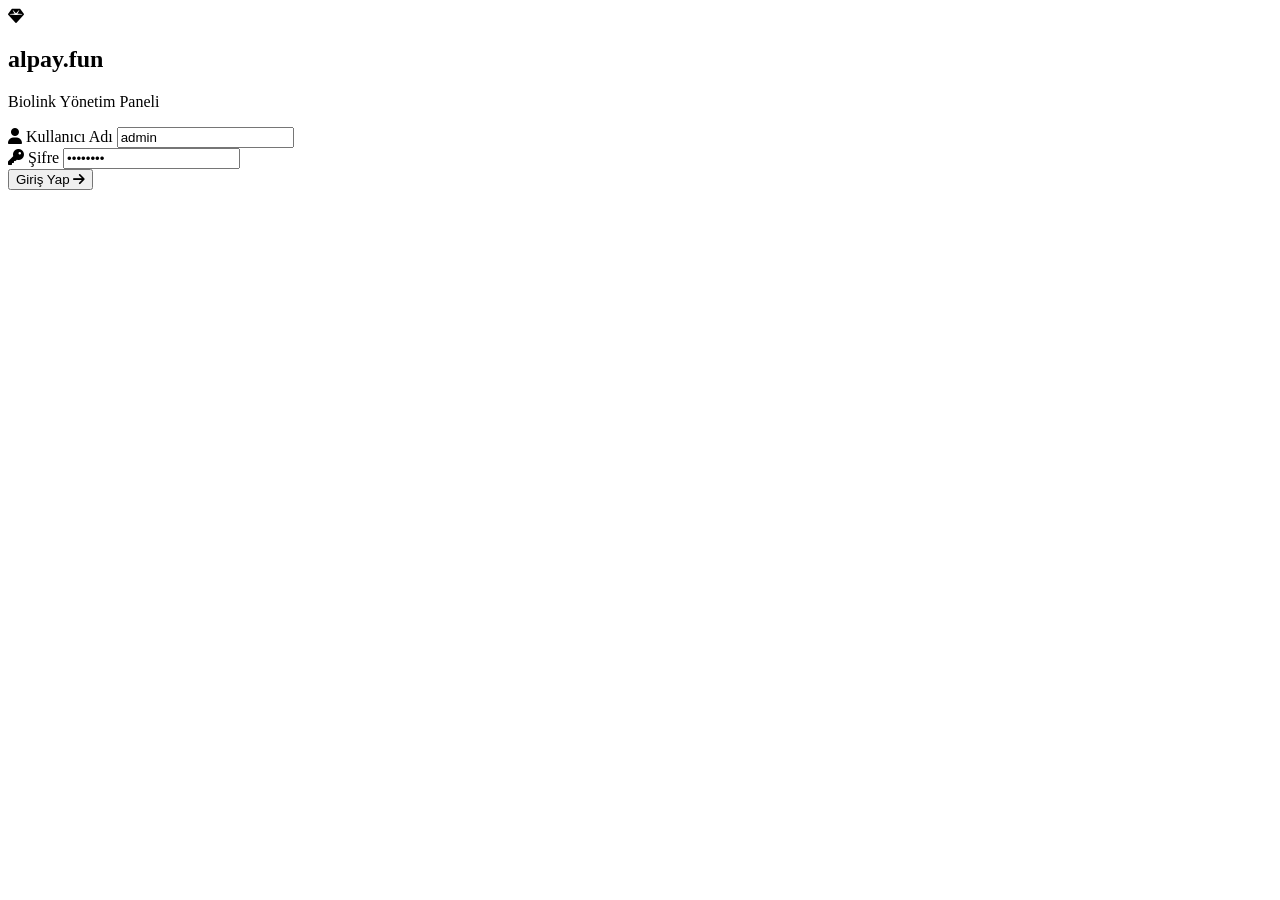
==== public/admin.html @ f8e191e5 "Add files via upload" ====
<!DOCTYPE html>
<html lang="tr">
<head>
  <meta charset="UTF-8">
  <meta name="viewport" content="width=device-width, initial-scale=1.0">
  <title>Admin Paneli | alpay.fun</title>
  <!-- Favicon -->
  <link rel="icon" type="image/svg+xml" href="data:image/svg+xml,<svg xmlns='http://www.w3.org/2000/svg' viewBox='0 0 24 24' fill='%238b5cf6'><path d='M12 2L2 7l10 5 10-5-10-5zM2 17l10 5 10-5M2 12l10 5 10-5'/></svg>">
  <!-- Fonts -->
  <link rel="preconnect" href="https://fonts.googleapis.com">
  <link rel="preconnect" href="https://fonts.gstatic.com" crossorigin>
  <link href="https://fonts.googleapis.com/css2?family=Inter:wght@300;400;500;600;700&family=Outfit:wght@500;600;700;800&family=JetBrains+Mono:wght@400;500;600&display=swap" rel="stylesheet">
  <!-- FontAwesome -->
  <link rel="stylesheet" href="https://cdnjs.cloudflare.com/ajax/libs/font-awesome/6.5.1/css/all.min.css">
  <!-- Chart.js for Analytics -->
  <script src="https://cdn.jsdelivr.net/npm/chart.js"></script>
  <!-- SortableJS for Drag & Drop -->
  <script src="https://cdn.jsdelivr.net/npm/sortablejs@latest/Sortable.min.js"></script>
  <!-- Admin Stylesheet -->
  <link rel="stylesheet" href="/css/admin.css">
</head>
<body>

  <!-- Login Modal / Screen -->
  <div id="login-screen" class="login-screen">
    <div class="login-card">
      <div class="login-header">
        <div class="login-logo">
          <i class="fa-solid fa-gem"></i>
        </div>
        <h2>alpay.fun</h2>
        <p>Biolink Yönetim Paneli</p>
      </div>

      <form id="login-form" class="login-form">
        <div class="input-group">
          <label><i class="fa-solid fa-user"></i> Kullanıcı Adı</label>
          <input type="text" id="login-username" value="admin" required autocomplete="username">
        </div>

        <div class="input-group">
          <label><i class="fa-solid fa-key"></i> Şifre</label>
          <input type="password" id="login-password" value="admin123" required autocomplete="current-password">
        </div>

        <button type="submit" class="btn-primary btn-block" id="login-submit-btn">
          <span>Giriş Yap</span>
          <i class="fa-solid fa-arrow-right"></i>
        </button>

        <div id="login-error" class="error-msg" style="display: none;"></div>
      </form>
    </div>
  </div>

  <!-- Main Admin Dashboard Container -->
  <div id="admin-app" class="admin-app" style="display: none;">
    
    <!-- Top Navbar -->
    <header class="admin-header">
      <div class="header-left">
        <div class="brand">
          <i class="fa-solid fa-gem brand-icon"></i>
          <span>alpay.fun</span>
          <span class="brand-badge">ADMIN</span>
        </div>
      </div>

      <div class="header-actions">
        <button id="toggle-preview-btn" class="btn-secondary btn-sm" title="Canlı Önizlemeyi Aç/Kapat">
          <i class="fa-solid fa-mobile-screen"></i>
          <span class="btn-text">Canlı Önizleme</span>
        </button>
        <a href="/" target="_blank" class="btn-secondary btn-sm" title="Siteyi Yeni Sekmede Aç">
          <i class="fa-solid fa-arrow-up-right-from-square"></i>
          <span class="btn-text">Siteyi Gör</span>
        </a>
        <button id="logout-btn" class="btn-danger btn-sm" title="Çıkış Yap">
          <i class="fa-solid fa-arrow-right-from-bracket"></i>
          <span class="btn-text">Çıkış</span>
        </button>
      </div>
    </header>

    <!-- Layout Grid: Sidebar + Main Content + Live Preview -->
    <div class="admin-body">

      <!-- Left Sidebar Navigation -->
      <aside class="admin-sidebar">
        <nav class="nav-menu">
          <button class="nav-tab active" data-tab="tab-dashboard">
            <i class="fa-solid fa-chart-pie"></i>
            <span>İstatistikler</span>
          </button>
          <button class="nav-tab" data-tab="tab-profile">
            <i class="fa-solid fa-user-gear"></i>
            <span>Profil & Rozetler</span>
          </button>
          <button class="nav-tab" data-tab="tab-background">
            <i class="fa-solid fa-photo-film"></i>
            <span>Arka Plan & Medya</span>
          </button>
          <button class="nav-tab" data-tab="tab-audio">
            <i class="fa-solid fa-music"></i>
            <span>Müzik & Ses</span>
          </button>
          <button class="nav-tab" data-tab="tab-typewriter">
            <i class="fa-solid fa-terminal"></i>
            <span>Typewriter Efekti</span>
          </button>
          <button class="nav-tab" data-tab="tab-links">
            <i class="fa-solid fa-link"></i>
            <span>Sosyal & Özel Linkler</span>
          </button>
          <button class="nav-tab" data-tab="tab-theme">
            <i class="fa-solid fa-wand-magic-sparkles"></i>
            <span>Tema & Efektler</span>
          </button>
          <button class="nav-tab" data-tab="tab-security">
            <i class="fa-solid fa-shield-halved"></i>
            <span>Güvenlik & Yedek</span>
          </button>
        </nav>
      </aside>

      <!-- Central Content Area -->
      <main class="admin-content">

        <!-- 1. DASHBOARD TAB -->
        <section id="tab-dashboard" class="tab-pane active">
          <div class="pane-header">
            <h2>Genel Bakış & İstatistikler</h2>
            <p>Biolink sayfanızın anlık ziyaret ve link tıklama metrikleri</p>
          </div>

          <!-- Stats Cards Grid -->
          <div class="stats-grid">
            <div class="stat-card">
              <div class="stat-icon icon-views"><i class="fa-solid fa-eye"></i></div>
              <div class="stat-info">
                <span class="stat-title">Toplam Görüntülenme</span>
                <span class="stat-value" id="stat-total-views">0</span>
              </div>
            </div>

            <div class="stat-card">
              <div class="stat-icon icon-users"><i class="fa-solid fa-users"></i></div>
              <div class="stat-info">
                <span class="stat-title">Tekil Ziyaretçi</span>
                <span class="stat-value" id="stat-unique-visitors">0</span>
              </div>
            </div>

            <div class="stat-card">
              <div class="stat-icon icon-clicks"><i class="fa-solid fa-arrow-pointer"></i></div>
              <div class="stat-info">
                <span class="stat-title">Toplam Link Tıklaması</span>
                <span class="stat-value" id="stat-total-clicks">0</span>
              </div>
            </div>
          </div>

          <!-- Chart Section -->
          <div class="admin-card">
            <h3><i class="fa-solid fa-chart-line"></i> Son 7 Günlük Ziyaret Grafiği</h3>
            <div class="chart-wrapper">
              <canvas id="views-chart"></canvas>
            </div>
          </div>

          <!-- Top Clicked Links Table -->
          <div class="admin-card">
            <h3><i class="fa-solid fa-fire"></i> En Çok Tıklanan Bağlantılar</h3>
            <div class="table-responsive">
              <table class="data-table">
                <thead>
                  <tr>
                    <th>Tür</th>
                    <th>Başlık</th>
                    <th>Hedef URL</th>
                    <th>Tıklama Sayısı</th>
                  </tr>
                </thead>
                <tbody id="top-links-tbody">
                  <!-- Dynamic rows -->
                </tbody>
              </table>
            </div>
          </div>
        </section>

        <!-- 2. PROFILE TAB -->
        <section id="tab-profile" class="tab-pane">
          <div class="pane-header">
            <h2>Profil & Rozet Ayarları</h2>
            <p>Kullanıcı adı, avatar, biyografi ve rozetleri düzenleyin</p>
          </div>

          <form id="profile-form" class="settings-form">
            <div class="form-grid">

              <!-- Avatar Uploader -->
              <div class="form-group full-width">
                <label>Profil Fotoğrafı / Hareketli GIF</label>
                <div class="avatar-upload-box">
                  <img id="avatar-preview-img" src="" alt="Avatar Preview" class="avatar-thumb">
                  <div class="upload-controls">
                    <input type="text" id="setting-avatar-url" placeholder="Görsel veya GIF URL'si girin..." class="form-control">
                    <div class="file-upload-btn-wrapper">
                      <label class="btn-secondary btn-sm" for="avatar-file-input">
                        <i class="fa-solid fa-cloud-arrow-up"></i> Dosya Yükle (Fotoğraf / GIF)
                      </label>
                      <input type="file" id="avatar-file-input" accept="image/*" style="display: none;">
                    </div>
                  </div>
                </div>
              </div>

              <div class="form-group">
                <label>Görünen Ad</label>
                <input type="text" id="setting-display-name" class="form-control" placeholder="Örn: Alpay">
              </div>

              <div class="form-group">
                <label>Kullanıcı Adı (Handle)</label>
                <input type="text" id="setting-username" class="form-control" placeholder="Örn: alpay">
              </div>

              <div class="form-group">
                <label>Konum (Location)</label>
                <input type="text" id="setting-location" class="form-control" placeholder="Örn: Istanbul, TR">
              </div>

              <div class="form-group">
                <label>Avatar Işıma / Neon Rengi</label>
                <div class="color-picker-group">
                  <input type="color" id="setting-avatar-glow" class="color-input">
                  <input type="text" id="setting-avatar-glow-text" class="form-control color-text">
                </div>
              </div>

              <div class="form-group full-width">
                <label>Biyografi / Açıklama</label>
                <textarea id="setting-bio" rows="3" class="form-control" placeholder="Kendinizden veya projelerinizden bahsedin..."></textarea>
              </div>

              <!-- Badges Checklist -->
              <div class="form-group full-width">
                <label>Profil Rozetleri</label>
                <div class="badges-selector">
                  <label class="badge-checkbox-label">
                    <input type="checkbox" name="badges" value="diamond">
                    <span class="badge-pill"><i class="fa-solid fa-gem" style="color: #c084fc;"></i> Elmas (Diamond)</span>
                  </label>
                  <label class="badge-checkbox-label">
                    <input type="checkbox" name="badges" value="verified">
                    <span class="badge-pill"><i class="fa-solid fa-shield-halved"></i> Doğrulanmış</span>
                  </label>
                  <label class="badge-checkbox-label">
                    <input type="checkbox" name="badges" value="vip">
                    <span class="badge-pill"><i class="fa-solid fa-star"></i> VIP</span>
                  </label>
                  <label class="badge-checkbox-label">
                    <input type="checkbox" name="badges" value="crown">
                    <span class="badge-pill"><i class="fa-solid fa-crown"></i> Crown / Sahip</span>
                  </label>
                  <label class="badge-checkbox-label">
                    <input type="checkbox" name="badges" value="sparkles">
                    <span class="badge-pill"><i class="fa-solid fa-wand-magic-sparkles"></i> Parıltı</span>
                  </label>
                  <label class="badge-checkbox-label">
                    <input type="checkbox" name="badges" value="flame">
                    <span class="badge-pill"><i class="fa-solid fa-fire-flame-curved"></i> Alev</span>
                  </label>
                </div>
              </div>

            </div>

            <div class="form-footer">
              <button type="submit" class="btn-primary">
                <i class="fa-solid fa-floppy-disk"></i> Değişiklikleri Kaydet
              </button>
            </div>
          </form>
        </section>

        <!-- 3. BACKGROUND TAB -->
        <section id="tab-background" class="tab-pane">
          <div class="pane-header">
            <h2>Arka Plan & Medya Ayarları</h2>
            <p>Video döngüsü (mp4/webm), hareketli GIF veya yüksek kaliteli görsel ekleyin</p>
          </div>

          <form id="background-form" class="settings-form">
            <div class="form-grid">

              <div class="form-group">
                <label>Arka Plan Medya Türü</label>
                <select id="setting-bg-type" class="form-control">
                  <option value="video">MP4 / WebM Video Döngüsü</option>
                  <option value="gif">Hareketli GIF</option>
                  <option value="image">Statik Görsel / Fotoğraf</option>
                  <option value="color">Dinamik Renk / Degrade</option>
                </select>
              </div>

              <div class="form-group full-width">
                <label>Arka Plan Medya URL'si veya Dosyası</label>
                <div class="upload-controls">
                  <input type="text" id="setting-bg-url" class="form-control" placeholder="Video, GIF veya Görsel URL'si...">
                  <div class="file-upload-btn-wrapper">
                    <label class="btn-secondary btn-sm" for="bg-file-input">
                      <i class="fa-solid fa-cloud-arrow-up"></i> Medya Yükle (Video/GIF/Görsel)
                    </label>
                    <input type="file" id="bg-file-input" accept="video/mp4,video/webm,image/*" style="display: none;">
                  </div>
                </div>
              </div>

              <div class="form-group">
                <label>Arka Plan Bulanıklığı (Blur: <span id="blur-val-label">5px</span>)</label>
                <input type="range" id="setting-bg-blur" min="0" max="25" step="1" value="5" class="slider-control">
              </div>

              <div class="form-group">
                <label>Karartma Katmanı Opaklığı (<span id="overlay-val-label">%60</span>)</label>
                <input type="range" id="setting-bg-overlay" min="0" max="0.9" step="0.05" value="0.6" class="slider-control">
              </div>

              <div class="form-group full-width">
                <label>Giriş Perdesi Metni ("Click to Enter")</label>
                <input type="text" id="setting-enter-text" class="form-control" placeholder="[ TIKLA VE GİRİŞ YAP ]">
              </div>

              <div class="form-group">
                <label class="checkbox-container">
                  <input type="checkbox" id="setting-enter-overlay-enabled">
                  <span class="checkbox-custom"></span>
                  Giriş perdesi (Click to enter) aktif olsun
                </label>
              </div>

            </div>

            <div class="form-footer">
              <button type="submit" class="btn-primary">
                <i class="fa-solid fa-floppy-disk"></i> Arka Planı Kaydet
              </button>
            </div>
          </form>
        </section>

        <!-- 4. AUDIO TAB -->
        <section id="tab-audio" class="tab-pane">
          <div class="pane-header">
            <h2>Müzik & Ses Ayarları</h2>
            <p>Sayfa açılışında çalan arka plan müziğini ve çaları yönetin</p>
          </div>

          <form id="audio-form" class="settings-form">
            <div class="form-grid">

              <div class="form-group full-width">
                <label>Müzik Dosyası (MP3 / WAV / OGG) veya URL</label>
                <div class="upload-controls">
                  <input type="text" id="setting-audio-url" class="form-control" placeholder="https://.../song.mp3">
                  <div class="file-upload-btn-wrapper">
                    <label class="btn-secondary btn-sm" for="audio-file-input">
                      <i class="fa-solid fa-cloud-arrow-up"></i> MP3 / Ses Dosyası Yükle
                    </label>
                    <input type="file" id="audio-file-input" accept="audio/*" style="display: none;">
                  </div>
                </div>
              </div>

              <div class="form-group">
                <label>Şarkı Başlığı</label>
                <input type="text" id="setting-audio-title" class="form-control" placeholder="Örn: Midnight Resonance">
              </div>

              <div class="form-group">
                <label>Sanatçı Adı</label>
                <input type="text" id="setting-audio-artist" class="form-control" placeholder="Örn: Synthwave Beats">
              </div>

              <div class="form-group">
                <label class="checkbox-container">
                  <input type="checkbox" id="setting-audio-autoplay">
                  <span class="checkbox-custom"></span>
                  Giriş tıklandığında otomatik çalmaya başla
                </label>
              </div>

              <div class="form-group">
                <label class="checkbox-container">
                  <input type="checkbox" id="setting-show-audio-player">
                  <span class="checkbox-custom"></span>
                  Müzik çalar çubuğunu göster
                </label>
              </div>

            </div>

            <div class="form-footer">
              <button type="submit" class="btn-primary">
                <i class="fa-solid fa-floppy-disk"></i> Ses Ayarlarını Kaydet
              </button>
            </div>
          </form>
        </section>

        <!-- 5. TYPEWRITER TAB -->
        <section id="tab-typewriter" class="tab-pane">
          <div class="pane-header">
            <h2>Typewriter (Dönen Yazılar) Ayarları</h2>
            <p>Profil fotoğrafının altında sırayla harf harf yazılıp silinen metinler</p>
          </div>

          <form id="typewriter-form" class="settings-form">
            
            <div class="admin-card mb-4">
              <div class="typewriter-phrases-header">
                <h3>Yazı Listesi</h3>
                <button type="button" id="add-phrase-btn" class="btn-secondary btn-sm">
                  <i class="fa-solid fa-plus"></i> Yeni Yazı Ekle
                </button>
              </div>
              <div id="phrases-list-container" class="phrases-list-container">
                <!-- Dynamic phrase inputs -->
              </div>
            </div>

            <div class="form-grid">
              <div class="form-group">
                <label>Yazma Hızı (<span id="type-speed-val">75ms</span>)</label>
                <input type="range" id="setting-type-speed" min="20" max="200" step="5" value="75" class="slider-control">
              </div>

              <div class="form-group">
                <label>Silme Hızı (<span id="delete-speed-val">40ms</span>)</label>
                <input type="range" id="setting-delete-speed" min="10" max="100" step="5" value="40" class="slider-control">
              </div>

              <div class="form-group">
                <label>Bekleme Süresi (<span id="delay-val">1800ms</span>)</label>
                <input type="range" id="setting-type-delay" min="500" max="5000" step="100" value="1800" class="slider-control">
              </div>
            </div>

            <div class="form-footer">
              <button type="submit" class="btn-primary">
                <i class="fa-solid fa-floppy-disk"></i> Typewriter Ayarlarını Kaydet
              </button>
            </div>
          </form>
        </section>

        <!-- 6. LINKS & SOCIALS TAB -->
        <section id="tab-links" class="tab-pane">
          <div class="pane-header">
            <div class="header-with-btn">
              <div>
                <h2>Sosyal Medya & Özel Linkler</h2>
                <p>Logoları değiştirin, yeni bağlantılar ekleyin ve sıralamayı sürükleyerek ayarlayın</p>
              </div>
              <button id="open-add-link-modal-btn" class="btn-primary">
                <i class="fa-solid fa-plus"></i> Yeni Link Ekle
              </button>
            </div>
          </div>

          <!-- Social Links Subsection -->
          <div class="admin-card mb-4">
            <div class="links-section-header">
              <h3><i class="fa-solid fa-share-nodes"></i> Sosyal Medya İkon Çubuğu</h3>
              <span class="section-hint">Sıralamak için kartları sürükleyip bırakın</span>
            </div>
            <div id="social-links-sortable" class="sortable-links-list">
              <!-- Dynamic social links -->
            </div>
          </div>

          <!-- Custom Links Subsection -->
          <div class="admin-card">
            <div class="links-section-header">
              <h3><i class="fa-solid fa-rectangle-list"></i> Özel Kart Bağlantıları</h3>
              <span class="section-hint">Sıralamak için kartları sürükleyip bırakın</span>
            </div>
            <div id="custom-links-sortable" class="sortable-links-list">
              <!-- Dynamic custom links -->
            </div>
          </div>
        </section>

        <!-- 7. THEME TAB -->
        <section id="tab-theme" class="tab-pane">
          <div class="pane-header">
            <h2>Tema & Görsel Efektler</h2>
            <p>Vurgu renkleri, parçacık animasyonları ve imleç efektleri</p>
          </div>

          <form id="theme-form" class="settings-form">
            <div class="form-grid">

              <div class="form-group">
                <label>Ana Vurgu (Neon) Rengi</label>
                <div class="color-picker-group">
                  <input type="color" id="setting-accent-color" class="color-input">
                  <input type="text" id="setting-accent-color-text" class="form-control color-text">
                </div>
              </div>

              <div class="form-group">
                <label>Parçacık Efekti</label>
                <select id="setting-particles-effect" class="form-control">
                  <option value="snow">Kar Yağışı (Snow)</option>
                  <option value="stars">Yıldızlar (Twinkling Stars)</option>
                  <option value="fireflies">Ateşböcekleri (Fireflies)</option>
                  <option value="rain">Siber Yağmur (Cyber Rain)</option>
                  <option value="none">Kapalı</option>
                </select>
              </div>

              <div class="form-group">
                <label>Profil Kartı Bulanıklığı (<span id="card-blur-val">20px</span>)</label>
                <input type="range" id="setting-card-blur" min="0" max="40" step="2" value="20" class="slider-control">
              </div>

              <div class="form-group">
                <label>Profil Kartı Opaklığı (<span id="card-opacity-val">%55</span>)</label>
                <input type="range" id="setting-card-opacity" min="0.1" max="0.95" step="0.05" value="0.55" class="slider-control">
              </div>

              <div class="form-group">
                <label class="checkbox-container">
                  <input type="checkbox" id="setting-cursor-trail">
                  <span class="checkbox-custom"></span>
                  Fareyi takip eden neon ışıltı (Cursor Trail)
                </label>
              </div>

              <div class="form-group">
                <label class="checkbox-container">
                  <input type="checkbox" id="setting-show-view-counter">
                  <span class="checkbox-custom"></span>
                  Biolink sayfasında ziyaretçi sayacı rozetini göster
                </label>
              </div>

            </div>

            <div class="form-footer">
              <button type="submit" class="btn-primary">
                <i class="fa-solid fa-floppy-disk"></i> Tema Ayarlarını Kaydet
              </button>
            </div>
          </form>
        </section>

        <!-- 8. SECURITY & BACKUP TAB -->
        <section id="tab-security" class="tab-pane">
          <div class="pane-header">
            <h2>Güvenlik & Yedekleme</h2>
            <p>Admin şifresini değiştirin, tüm konfigürasyonu dışa/içe aktarın</p>
          </div>

          <!-- Password Change Form -->
          <div class="admin-card mb-4">
            <h3><i class="fa-solid fa-key"></i> Şifre Değiştir</h3>
            <form id="password-form" class="settings-form">
              <div class="form-grid">
                <div class="form-group">
                  <label>Mevcut Şifre</label>
                  <input type="password" id="pass-current" class="form-control" required autocomplete="current-password">
                </div>
                <div class="form-group">
                  <label>Yeni Şifre (En az 6 karakter)</label>
                  <input type="password" id="pass-new" class="form-control" required minlength="6" autocomplete="new-password">
                </div>
              </div>
              <button type="submit" class="btn-primary">
                <i class="fa-solid fa-lock"></i> Şifreyi Güncelle
              </button>
            </form>
          </div>

          <!-- Backup & Restore -->
          <div class="admin-card mb-4">
            <h3><i class="fa-solid fa-database"></i> Yedekleme & Geri Yükleme</h3>
            <p class="card-desc">Tüm profil ayarlarınızı, linklerinizi ve temayı tek tıkla JSON olarak yedekleyin veya geri yükleyin.</p>
            
            <div class="backup-actions">
              <a href="/api/admin/export" class="btn-secondary" download="guns_biolink_backup.json">
                <i class="fa-solid fa-download"></i> Yedek Dosyasını İndir (Export)
              </a>

              <div class="file-upload-btn-wrapper">
                <label class="btn-secondary" for="import-file-input">
                  <i class="fa-solid fa-upload"></i> Yedekten Geri Yükle (Import)
                </label>
                <input type="file" id="import-file-input" accept=".json" style="display: none;">
              </div>
            </div>
          </div>

          <!-- Reset Analytics -->
          <div class="admin-card danger-card">
            <h3><i class="fa-solid fa-triangle-exclamation"></i> İstatistikleri Sıfırla</h3>
            <p class="card-desc">Tüm ziyaret ve link tıklama kayıtlarını temizler. Bu işlem geri alınamaz.</p>
            <button type="button" id="reset-analytics-btn" class="btn-danger">
              <i class="fa-solid fa-trash-can"></i> Tüm İstatistikleri Sıfırla
            </button>
          </div>
        </section>

      </main>

      <!-- Right Side Live Preview Container -->
      <aside id="preview-sidebar" class="preview-sidebar">
        <div class="preview-header">
          <span><i class="fa-solid fa-eye"></i> Canlı Önizleme</span>
          <button id="refresh-preview-btn" class="btn-icon" title="Yenile">
            <i class="fa-solid fa-rotate-right"></i>
          </button>
        </div>
        <div class="phone-frame">
          <iframe id="preview-iframe" src="/" title="Live Preview"></iframe>
        </div>
      </aside>

    </div>
  </div>

  <!-- Link Add / Edit Modal -->
  <div id="link-modal" class="modal-overlay" style="display: none;">
    <div class="modal-card">
      <div class="modal-header">
        <h3 id="modal-title">Yeni Link Ekle</h3>
        <button id="close-modal-btn" class="modal-close-btn">&times;</button>
      </div>

      <form id="link-form" class="modal-form">
        <input type="hidden" id="modal-link-id">

        <div class="form-group">
          <label>Link Türü</label>
          <select id="modal-link-type" class="form-control">
            <option value="0">Özel Kart Bağlantısı (Açıklamalı & Buton)</option>
            <option value="1">Sosyal Medya İkon Çubuğu</option>
          </select>
        </div>

        <div class="form-group">
          <label>Başlık</label>
          <input type="text" id="modal-link-title" class="form-control" placeholder="Örn: Discord Sunucum" required>
        </div>

        <div class="form-group" id="modal-subtitle-group">
          <label>Alt Başlık / Rozet Metni (Opsiyonel)</label>
          <input type="text" id="modal-link-subtitle" class="form-control" placeholder="Örn: Topluluğumuza Katıl">
        </div>

        <div class="form-group">
          <label>Hedef URL</label>
          <input type="url" id="modal-link-url" class="form-control" placeholder="https://..." required>
        </div>

        <!-- Icon Selection -->
        <div class="form-group">
          <label>Logo / İkon Seçimi</label>
          <div class="icon-picker-tabs">
            <button type="button" class="tab-btn active" id="btn-preset-icons">Hazır İkonlar</button>
            <button type="button" class="tab-btn" id="btn-custom-icon">Özel Logo / GIF Yükle</button>
          </div>

          <!-- Preset Icons Grid (Complete Set Matching Guns.lol / Biolink) -->
          <div id="preset-icons-grid" class="preset-icons-grid" style="grid-template-columns: repeat(auto-fill, minmax(68px, 1fr)); max-height: 220px;">
            <div class="icon-choice active" data-icon="snapchat"><i class="fa-brands fa-snapchat" style="color: #FFFC00;"></i><span>Snapchat</span></div>
            <div class="icon-choice" data-icon="youtube"><i class="fa-brands fa-youtube" style="color: #FF0000;"></i><span>YouTube</span></div>
            <div class="icon-choice" data-icon="discord"><i class="fa-brands fa-discord" style="color: #5865F2;"></i><span>Discord</span></div>
            <div class="icon-choice" data-icon="spotify"><i class="fa-brands fa-spotify" style="color: #1DB954;"></i><span>Spotify</span></div>
            <div class="icon-choice" data-icon="instagram"><i class="fa-brands fa-instagram" style="color: #E1306C;"></i><span>Instagram</span></div>
            <div class="icon-choice" data-icon="twitter"><i class="fa-brands fa-x-twitter" style="color: #ffffff;"></i><span>X / Twitter</span></div>
            <div class="icon-choice" data-icon="tiktok"><i class="fa-brands fa-tiktok" style="color: #ff0050;"></i><span>TikTok</span></div>
            <div class="icon-choice" data-icon="telegram"><i class="fa-brands fa-telegram" style="color: #229ED9;"></i><span>Telegram</span></div>
            <div class="icon-choice" data-icon="soundcloud"><i class="fa-brands fa-soundcloud" style="color: #FF5500;"></i><span>SoundCloud</span></div>
            <div class="icon-choice" data-icon="paypal"><i class="fa-brands fa-paypal" style="color: #003087;"></i><span>PayPal</span></div>
            <div class="icon-choice" data-icon="github"><i class="fa-brands fa-github" style="color: #ffffff;"></i><span>GitHub</span></div>
            <div class="icon-choice" data-icon="roblox"><i class="fa-solid fa-cube" style="color: #ffffff;"></i><span>Roblox</span></div>
            <div class="icon-choice" data-icon="cashapp"><i class="fa-solid fa-dollar-sign" style="color: #00D632;"></i><span>Cash App</span></div>
            <div class="icon-choice" data-icon="venmo"><i class="fa-solid fa-v" style="color: #008CFF;"></i><span>Venmo</span></div>
            <div class="icon-choice" data-icon="playstation"><i class="fa-brands fa-playstation" style="color: #003791;"></i><span>PSN</span></div>
            <div class="icon-choice" data-icon="xbox"><i class="fa-brands fa-xbox" style="color: #107C10;"></i><span>Xbox</span></div>
            <div class="icon-choice" data-icon="applemusic"><i class="fa-brands fa-apple" style="color: #FA243C;"></i><span>Apple Music</span></div>

            <div class="icon-choice" data-icon="gitlab"><i class="fa-brands fa-gitlab" style="color: #FC6D26;"></i><span>GitLab</span></div>
            <div class="icon-choice" data-icon="twitch"><i class="fa-brands fa-twitch" style="color: #9146FF;"></i><span>Twitch</span></div>
            <div class="icon-choice" data-icon="reddit"><i class="fa-brands fa-reddit-alien" style="color: #FF4500;"></i><span>Reddit</span></div>
            <div class="icon-choice" data-icon="vk"><i class="fa-brands fa-vk" style="color: #0077FF;"></i><span>VK</span></div>
            <div class="icon-choice" data-icon="ngl"><i class="fa-solid fa-mask" style="color: #ff5555;"></i><span>NGL</span></div>
            <div class="icon-choice" data-icon="bluesky"><i class="fa-solid fa-cloud" style="color: #0285FF;"></i><span>Bluesky</span></div>
            <div class="icon-choice" data-icon="linkedin"><i class="fa-brands fa-linkedin-in" style="color: #0A66C2;"></i><span>LinkedIn</span></div>
            <div class="icon-choice" data-icon="steam"><i class="fa-brands fa-steam" style="color: #ffffff;"></i><span>Steam</span></div>
            <div class="icon-choice" data-icon="kick"><i class="fa-solid fa-bolt" style="color: #53FC18;"></i><span>Kick</span></div>
            <div class="icon-choice" data-icon="pinterest"><i class="fa-brands fa-pinterest-p" style="color: #E60023;"></i><span>Pinterest</span></div>
            <div class="icon-choice" data-icon="coffee"><i class="fa-solid fa-mug-hot" style="color: #FFDD00;"></i><span>Coffee / Ko-fi</span></div>

            <div class="icon-choice" data-icon="facebook"><i class="fa-brands fa-facebook-f" style="color: #1877F2;"></i><span>Facebook</span></div>
            <div class="icon-choice" data-icon="threads"><i class="fa-brands fa-threads" style="color: #ffffff;"></i><span>Threads</span></div>
            <div class="icon-choice" data-icon="patreon"><i class="fa-brands fa-patreon" style="color: #FF424D;"></i><span>Patreon</span></div>
            <div class="icon-choice" data-icon="signal"><i class="fa-solid fa-comment-dots" style="color: #3A76F0;"></i><span>Signal</span></div>
            <div class="icon-choice" data-icon="bitcoin"><i class="fa-brands fa-bitcoin" style="color: #F7931A;"></i><span>Bitcoin</span></div>
            <div class="icon-choice" data-icon="ethereum"><i class="fa-brands fa-ethereum" style="color: #627EEA;"></i><span>Ethereum</span></div>
            <div class="icon-choice" data-icon="litecoin"><i class="fa-solid fa-litecoin-sign" style="color: #345D9D;"></i><span>Litecoin</span></div>
            <div class="icon-choice" data-icon="solana"><i class="fa-solid fa-cubes" style="color: #14F195;"></i><span>Solana</span></div>
            <div class="icon-choice" data-icon="monero"><i class="fa-brands fa-monero" style="color: #FF6600;"></i><span>Monero</span></div>
            <div class="icon-choice" data-icon="envelope"><i class="fa-solid fa-envelope" style="color: #ffffff;"></i><span>Mail</span></div>
            <div class="icon-choice" data-icon="shield"><i class="fa-solid fa-shield-halved" style="color: #38bdf8;"></i><span>Shield</span></div>
            <div class="icon-choice" data-icon="globe"><i class="fa-solid fa-globe" style="color: #ffffff;"></i><span>Web / URL</span></div>
          </div>

          <!-- Custom Icon Upload / URL -->
          <div id="custom-icon-box" class="custom-icon-box" style="display: none;">
            <input type="text" id="modal-custom-icon-url" class="form-control mb-2" placeholder="Logo veya GIF URL'si...">
            <div class="file-upload-btn-wrapper">
              <label class="btn-secondary btn-sm" for="link-icon-file-input">
                <i class="fa-solid fa-cloud-arrow-up"></i> Özel Logo / GIF Yükle
              </label>
              <input type="file" id="link-icon-file-input" accept="image/*" style="display: none;">
            </div>
          </div>
        </div>

        <div class="form-group">
          <label>Özel Vurgu / Glow Rengi</label>
          <div class="color-picker-group">
            <input type="color" id="modal-link-glow" class="color-input" value="#8b5cf6">
            <input type="text" id="modal-link-glow-text" class="form-control color-text" value="#8b5cf6">
          </div>
        </div>

        <div class="modal-footer">
          <button type="button" id="cancel-link-btn" class="btn-secondary">İptal</button>
          <button type="submit" class="btn-primary" id="save-link-btn">Kaydet</button>
        </div>
      </form>
    </div>
  </div>

  <!-- Toast Notification Container -->
  <div id="toast-container" class="toast-container"></div>

  <!-- Admin JavaScript -->
  <script src="/js/admin.js"></script>
</body>
</html>
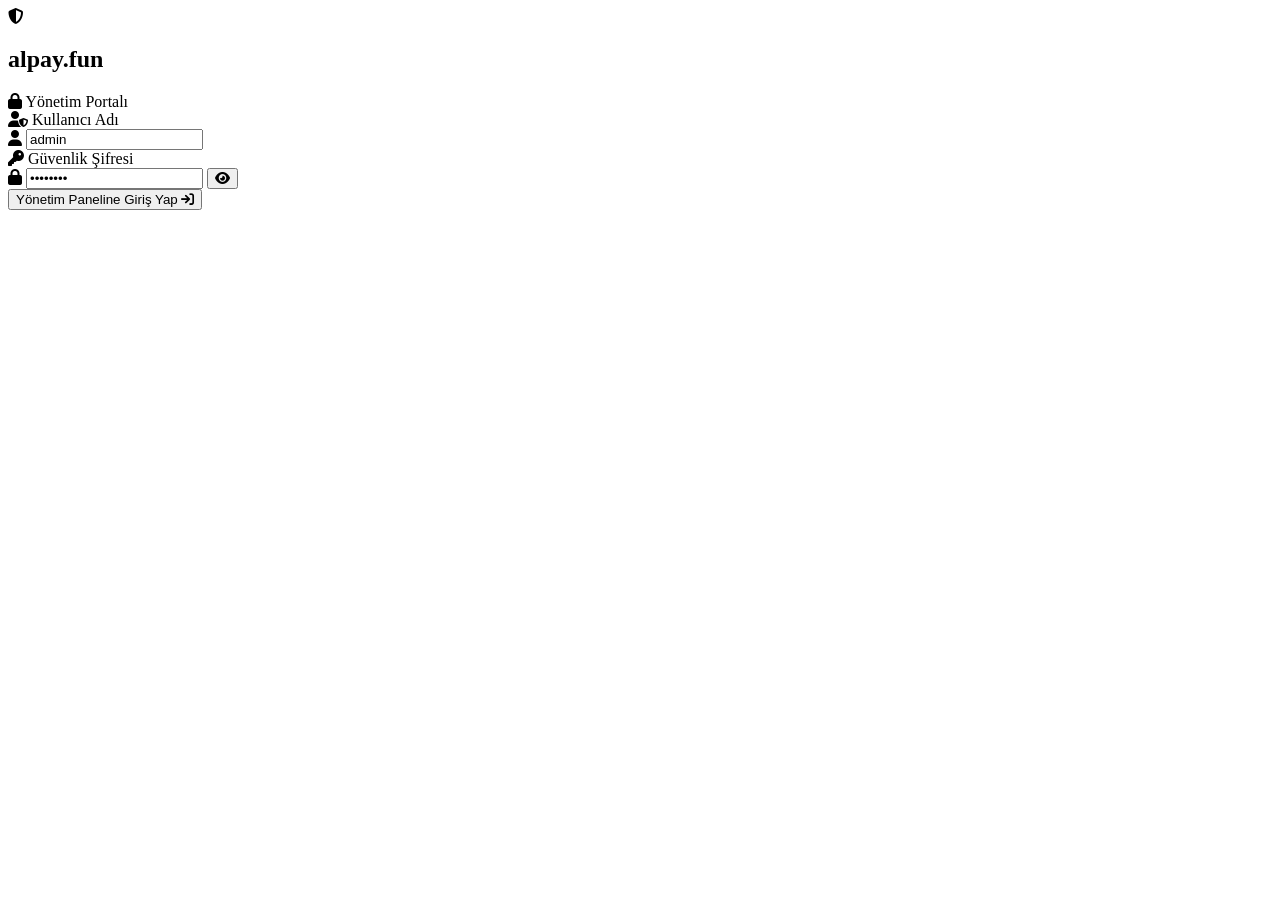
==== commit 68ea669e: "Add files via upload" ====
--- a/public/admin.html
+++ b/public/admin.html
@@ -21,34 +21,58 @@
 </head>
 <body>
 
-  <!-- Login Modal / Screen -->
+  <!-- Modern Cyber Glassmorphism Login Screen -->
   <div id="login-screen" class="login-screen">
+    <!-- Ambient Neon Glowing Orbs -->
+    <div class="login-glow-orb orb-1"></div>
+    <div class="login-glow-orb orb-2"></div>
+    <div class="login-glow-orb orb-3"></div>
+    <div class="login-grid-pattern"></div>
+
     <div class="login-card">
       <div class="login-header">
-        <div class="login-logo">
-          <i class="fa-solid fa-gem"></i>
-        </div>
-        <h2>alpay.fun</h2>
-        <p>Biolink Yönetim Paneli</p>
+        <div class="login-logo-container">
+          <div class="login-logo-halo"></div>
+          <div class="login-logo">
+            <i class="fa-solid fa-shield-halved"></i>
+          </div>
+        </div>
+        <h2 class="login-title">alpay.fun</h2>
+        <div class="login-badge-pill">
+          <i class="fa-solid fa-lock"></i>
+          <span>Yönetim Portalı</span>
+        </div>
       </div>
 
       <form id="login-form" class="login-form">
-        <div class="input-group">
-          <label><i class="fa-solid fa-user"></i> Kullanıcı Adı</label>
-          <input type="text" id="login-username" value="admin" required autocomplete="username">
-        </div>
-
-        <div class="input-group">
-          <label><i class="fa-solid fa-key"></i> Şifre</label>
-          <input type="password" id="login-password" value="admin123" required autocomplete="current-password">
-        </div>
-
-        <button type="submit" class="btn-primary btn-block" id="login-submit-btn">
-          <span>Giriş Yap</span>
-          <i class="fa-solid fa-arrow-right"></i>
+        <div class="login-field-group">
+          <label for="login-username"><i class="fa-solid fa-user-shield"></i> Kullanıcı Adı</label>
+          <div class="login-input-wrap">
+            <i class="login-field-icon fa-solid fa-user"></i>
+            <input type="text" id="login-username" value="admin" class="login-control" required autocomplete="username" placeholder="Kullanıcı adınızı girin">
+          </div>
+        </div>
+
+        <div class="login-field-group">
+          <label for="login-password"><i class="fa-solid fa-key"></i> Güvenlik Şifresi</label>
+          <div class="login-input-wrap">
+            <i class="login-field-icon fa-solid fa-lock"></i>
+            <input type="password" id="login-password" value="admin123" class="login-control" required autocomplete="current-password" placeholder="Şifrenizi girin">
+            <button type="button" id="toggle-pass-btn" class="toggle-pass-btn" title="Şifreyi Göster/Gizle" aria-label="Toggle Password">
+              <i class="fa-solid fa-eye" id="toggle-pass-icon"></i>
+            </button>
+          </div>
+        </div>
+
+        <button type="submit" class="btn-login-submit" id="login-submit-btn">
+          <span>Yönetim Paneline Giriş Yap</span>
+          <i class="fa-solid fa-arrow-right-to-bracket"></i>
         </button>
 
-        <div id="login-error" class="error-msg" style="display: none;"></div>
+        <div id="login-error" class="login-error-card" style="display: none;">
+          <i class="fa-solid fa-triangle-exclamation"></i>
+          <span id="login-error-text">Hatalı kullanıcı adı veya şifre!</span>
+        </div>
       </form>
     </div>
   </div>
@@ -232,8 +256,12 @@
               </div>
 
               <div class="form-group">
-                <label>Avatar Işıma / Neon Rengi</label>
-                <div class="color-picker-group">
+                <label class="checkbox-container">
+                  <input type="checkbox" id="setting-avatar-glow-enabled" checked>
+                  <span class="checkbox-custom"></span>
+                  Avatar Işımasını / Neon Halkasını Etkinleştir
+                </label>
+                <div id="avatar-glow-wrap" class="color-picker-group mt-2">
                   <input type="color" id="setting-avatar-glow" class="color-input">
                   <input type="text" id="setting-avatar-glow-text" class="form-control color-text">
                 </div>
@@ -242,6 +270,11 @@
               <div class="form-group full-width">
                 <label>Biyografi / Açıklama</label>
                 <textarea id="setting-bio" rows="3" class="form-control" placeholder="Kendinizden veya projelerinizden bahsedin..."></textarea>
+              </div>
+
+              <div class="form-group full-width">
+                <label>Giriş Perdesi Metni ("Click to Enter")</label>
+                <input type="text" id="setting-enter-text-profile" class="form-control" placeholder="[ TIKLA VE GİRİŞ YAP ]">
               </div>
 
               <!-- Badges Checklist -->
@@ -254,23 +287,23 @@
                   </label>
                   <label class="badge-checkbox-label">
                     <input type="checkbox" name="badges" value="verified">
-                    <span class="badge-pill"><i class="fa-solid fa-shield-halved"></i> Doğrulanmış</span>
+                    <span class="badge-pill"><i class="fa-solid fa-circle-check" style="color: #38bdf8;"></i> Doğrulanmış</span>
                   </label>
                   <label class="badge-checkbox-label">
                     <input type="checkbox" name="badges" value="vip">
-                    <span class="badge-pill"><i class="fa-solid fa-star"></i> VIP</span>
+                    <span class="badge-pill"><i class="fa-solid fa-shield-halved" style="color: #fbbf24;"></i> VIP</span>
                   </label>
                   <label class="badge-checkbox-label">
                     <input type="checkbox" name="badges" value="crown">
-                    <span class="badge-pill"><i class="fa-solid fa-crown"></i> Crown / Sahip</span>
+                    <span class="badge-pill"><i class="fa-solid fa-crown" style="color: #f59e0b;"></i> Crown / Sahip</span>
                   </label>
                   <label class="badge-checkbox-label">
                     <input type="checkbox" name="badges" value="sparkles">
-                    <span class="badge-pill"><i class="fa-solid fa-wand-magic-sparkles"></i> Parıltı</span>
+                    <span class="badge-pill"><i class="fa-solid fa-wand-magic-sparkles" style="color: #ec4899;"></i> Parıltı</span>
                   </label>
                   <label class="badge-checkbox-label">
                     <input type="checkbox" name="badges" value="flame">
-                    <span class="badge-pill"><i class="fa-solid fa-fire-flame-curved"></i> Alev</span>
+                    <span class="badge-pill"><i class="fa-solid fa-fire-flame-curved" style="color: #f97316;"></i> Alev</span>
                   </label>
                 </div>
               </div>
@@ -333,11 +366,11 @@
                 <input type="text" id="setting-enter-text" class="form-control" placeholder="[ TIKLA VE GİRİŞ YAP ]">
               </div>
 
-              <div class="form-group">
+              <div class="form-group full-width">
                 <label class="checkbox-container">
-                  <input type="checkbox" id="setting-enter-overlay-enabled">
+                  <input type="checkbox" id="setting-enter-overlay-enabled" checked>
                   <span class="checkbox-custom"></span>
-                  Giriş perdesi (Click to enter) aktif olsun
+                  Giriş perdesi (Click to Enter) aktif olsun <small style="color: var(--text-muted); font-size: 0.82rem; margin-left: 6px;">(Müziğin tarayıcı tarafından otomatik çalınabilmesi için açık tutulması önerilir)</small>
                 </label>
               </div>
 
@@ -374,6 +407,19 @@
                 </div>
               </div>
 
+              <div class="form-group full-width">
+                <label>Albüm Kapağı / Özel Görsel (Opsiyonel)</label>
+                <div class="upload-controls">
+                  <input type="text" id="setting-audio-cover-url" class="form-control" placeholder="Görsel URL'si (Boş bırakılırsa varsayılan çalar ikonu kullanılır)...">
+                  <div class="file-upload-btn-wrapper">
+                    <label class="btn-secondary btn-sm" for="audio-cover-file-input">
+                      <i class="fa-solid fa-cloud-arrow-up"></i> Albüm Kapağı Yükle
+                    </label>
+                    <input type="file" id="audio-cover-file-input" accept="image/*" style="display: none;">
+                  </div>
+                </div>
+              </div>
+
               <div class="form-group">
                 <label>Şarkı Başlığı</label>
                 <input type="text" id="setting-audio-title" class="form-control" placeholder="Örn: Midnight Resonance">
@@ -398,6 +444,14 @@
                   <span class="checkbox-custom"></span>
                   Müzik çalar çubuğunu göster
                 </label>
+              </div>
+
+              <div class="form-group full-width">
+                <label>Açılış Başlangıç Ses Seviyesi (<span id="audio-volume-val">50%</span>)</label>
+                <input type="range" id="setting-audio-volume" min="0" max="100" step="5" value="50" class="slider-control">
+                <span class="field-hint" style="font-size: 0.78rem; color: var(--text-muted); margin-top: 4px; display: block;">
+                  Ziyaretçi siteye girdiğinde müziğin hangi ses seviyesinde (%0 - %100) başlayacağını belirleyin.
+                </span>
               </div>
 
             </div>
@@ -443,7 +497,7 @@
               </div>
 
               <div class="form-group">
-                <label>Bekleme Süresi (<span id="delay-val">1800ms</span>)</label>
+                <label>Bekleme Süresi (<span id="delay-val-label">1800ms</span>)</label>
                 <input type="range" id="setting-type-delay" min="500" max="5000" step="100" value="1800" class="slider-control">
               </div>
             </div>
@@ -470,6 +524,50 @@
             </div>
           </div>
 
+          <!-- Link Color & Glow Appearance Settings Card -->
+          <div class="admin-card mb-4">
+            <div class="links-section-header">
+              <h3><i class="fa-solid fa-palette"></i> İkon Renk & Glow (Neon Işıma) Ayarları</h3>
+              <span class="section-hint">Tüm sosyal medya ve özel linklerin renk ve ışıma tarzını topluca belirleyin</span>
+            </div>
+
+            <form id="link-appearance-form" class="settings-form mt-3">
+              <div class="form-grid">
+                
+                <div class="form-group">
+                  <label>İkon Renk Modu</label>
+                  <select id="setting-link-color-mode" class="form-control">
+                    <option value="original">🎨 Orijinal Logo / Marka Renkleri (Logo seçimindeki renkler)</option>
+                    <option value="custom">🎯 Seçilen Tek Renk (Belirlenen özel renk)</option>
+                  </select>
+                </div>
+
+                <div class="form-group" id="link-custom-color-group" style="display: none;">
+                  <label>Seçilen Tek Renk</label>
+                  <div class="color-picker-group">
+                    <input type="color" id="setting-link-custom-color" class="color-input" value="#ffffff">
+                    <input type="text" id="setting-link-custom-color-text" class="form-control color-text" value="#ffffff">
+                  </div>
+                </div>
+
+                <div class="form-group full-width">
+                  <label class="checkbox-container">
+                    <input type="checkbox" id="setting-link-glow-enabled" checked>
+                    <span class="checkbox-custom"></span>
+                    İkonlarda Neon Glow / Işıma Efektini Etkinleştir (Kapatıldığında sade/düz görünür)
+                  </label>
+                </div>
+
+              </div>
+
+              <div class="form-footer mt-2" style="padding-top: 12px; border-top: 1px solid rgba(255,255,255,0.08);">
+                <button type="submit" class="btn-primary btn-sm">
+                  <i class="fa-solid fa-floppy-disk"></i> Renk & Glow Ayarlarını Kaydet
+                </button>
+              </div>
+            </form>
+          </div>
+
           <!-- Social Links Subsection -->
           <div class="admin-card mb-4">
             <div class="links-section-header">
@@ -514,22 +612,32 @@
               <div class="form-group">
                 <label>Parçacık Efekti</label>
                 <select id="setting-particles-effect" class="form-control">
-                  <option value="snow">Kar Yağışı (Snow)</option>
-                  <option value="stars">Yıldızlar (Twinkling Stars)</option>
-                  <option value="fireflies">Ateşböcekleri (Fireflies)</option>
-                  <option value="rain">Siber Yağmur (Cyber Rain)</option>
                   <option value="none">Kapalı</option>
+                  <option value="snow">❄️ Kar Yağışı (Snow)</option>
+                  <option value="stars">✨ Yıldızlar & Meteorlar (Twinkling Stars)</option>
+                  <option value="fireflies">🔥 Neon Korlar & Ateşböcekleri (Fireflies)</option>
+                  <option value="rain">🌧️ Siber Yağmur (Cyber Rain)</option>
+                  <option value="matrix">💻 Matrix Dijital Yağmur</option>
+                  <option value="cosmic">🪐 Kozmik Toz & Nebula (Cosmic Dust)</option>
                 </select>
               </div>
 
-              <div class="form-group">
-                <label>Profil Kartı Bulanıklığı (<span id="card-blur-val">20px</span>)</label>
-                <input type="range" id="setting-card-blur" min="0" max="40" step="2" value="20" class="slider-control">
-              </div>
-
-              <div class="form-group">
-                <label>Profil Kartı Opaklığı (<span id="card-opacity-val">%55</span>)</label>
-                <input type="range" id="setting-card-opacity" min="0.1" max="0.95" step="0.05" value="0.55" class="slider-control">
+              <div class="form-group full-width">
+                <label class="checkbox-container">
+                  <input type="checkbox" id="setting-show-card" checked>
+                  <span class="checkbox-custom"></span>
+                  Profil Kartını Göster (macOS Liquid Glass Arka Planı)
+                </label>
+              </div>
+
+              <div class="form-group" id="card-blur-group">
+                <label>Kart Bulanıklığı (<span id="card-blur-val">25px</span>)</label>
+                <input type="range" id="setting-card-blur" min="0" max="50" step="2" value="25" class="slider-control">
+              </div>
+
+              <div class="form-group" id="card-opacity-group">
+                <label>Kart Opaklığı (<span id="card-opacity-val">%15</span>)</label>
+                <input type="range" id="setting-card-opacity" min="0.02" max="0.9" step="0.02" value="0.15" class="slider-control">
               </div>
 
               <div class="form-group">
@@ -583,6 +691,59 @@
                 <i class="fa-solid fa-lock"></i> Şifreyi Güncelle
               </button>
             </form>
+          </div>
+
+          <!-- Security Audit Log & Failed Login Attempts -->
+          <div class="admin-card mb-4">
+            <div class="links-section-header" style="justify-content: space-between; flex-wrap: wrap; gap: 12px;">
+              <div>
+                <h3><i class="fa-solid fa-shield-halved" style="color: #ef4444;"></i> Güvenlik Denetim Günlüğü (Giriş Denemeleri)</h3>
+                <span class="section-hint">Admin paneline yapılan tüm başarılı, hatalı ve engellenen IP giriş denemeleri</span>
+              </div>
+              <div style="display: flex; gap: 8px;">
+                <button type="button" id="refresh-security-logs-btn" class="btn-secondary btn-sm" title="Yenile">
+                  <i class="fa-solid fa-rotate-right"></i> Yenile
+                </button>
+                <button type="button" id="clear-security-logs-btn" class="btn-danger btn-sm" title="Günlüğü Temizle">
+                  <i class="fa-solid fa-trash"></i> Günlüğü Temizle
+                </button>
+              </div>
+            </div>
+
+            <!-- Security Quick Stats -->
+            <div class="security-stats-row mt-3 mb-3" style="display: grid; grid-template-columns: repeat(auto-fit, minmax(140px, 1fr)); gap: 12px;">
+              <div class="stat-mini-pill" style="background: rgba(239, 68, 68, 0.12); border: 1px solid rgba(239, 68, 68, 0.3); border-radius: 12px; padding: 12px 16px;">
+                <span style="font-size: 0.8rem; color: #fca5a5; display: block; font-weight: 500;">Hatalı / Engellenen</span>
+                <strong id="sec-stat-failed" style="font-size: 1.4rem; color: #ef4444; font-family: var(--font-mono);">0</strong>
+              </div>
+              <div class="stat-mini-pill" style="background: rgba(34, 197, 94, 0.12); border: 1px solid rgba(34, 197, 94, 0.3); border-radius: 12px; padding: 12px 16px;">
+                <span style="font-size: 0.8rem; color: #86efac; display: block; font-weight: 500;">Başarılı Girişler</span>
+                <strong id="sec-stat-success" style="font-size: 1.4rem; color: #22c55e; font-family: var(--font-mono);">0</strong>
+              </div>
+              <div class="stat-mini-pill" style="background: rgba(234, 179, 8, 0.12); border: 1px solid rgba(234, 179, 8, 0.3); border-radius: 12px; padding: 12px 16px;">
+                <span style="font-size: 0.8rem; color: #fde047; display: block; font-weight: 500;">Şu An Kilitli IP'ler</span>
+                <strong id="sec-stat-locked" style="font-size: 1.4rem; color: #eab308; font-family: var(--font-mono);">0</strong>
+              </div>
+            </div>
+
+            <!-- Logs Table -->
+            <div class="table-responsive" style="max-height: 400px; overflow-y: auto; border: 1px solid rgba(255,255,255,0.08); border-radius: 10px;">
+              <table class="data-table">
+                <thead>
+                  <tr>
+                    <th>Durum</th>
+                    <th>Tarih & Saat</th>
+                    <th>IP Adresi</th>
+                    <th>Denenen Kullanıcı</th>
+                    <th>Cihaz / Tarayıcı</th>
+                    <th>Açıklama</th>
+                  </tr>
+                </thead>
+                <tbody id="security-logs-tbody">
+                  <!-- Dynamic security log rows -->
+                </tbody>
+              </table>
+            </div>
           </div>
 
           <!-- Backup & Restore -->
@@ -752,6 +913,6 @@
   <div id="toast-container" class="toast-container"></div>
 
   <!-- Admin JavaScript -->
-  <script src="/js/admin.js"></script>
+  <script src="/js/admin.js?v=5.1.0"></script>
 </body>
 </html>
